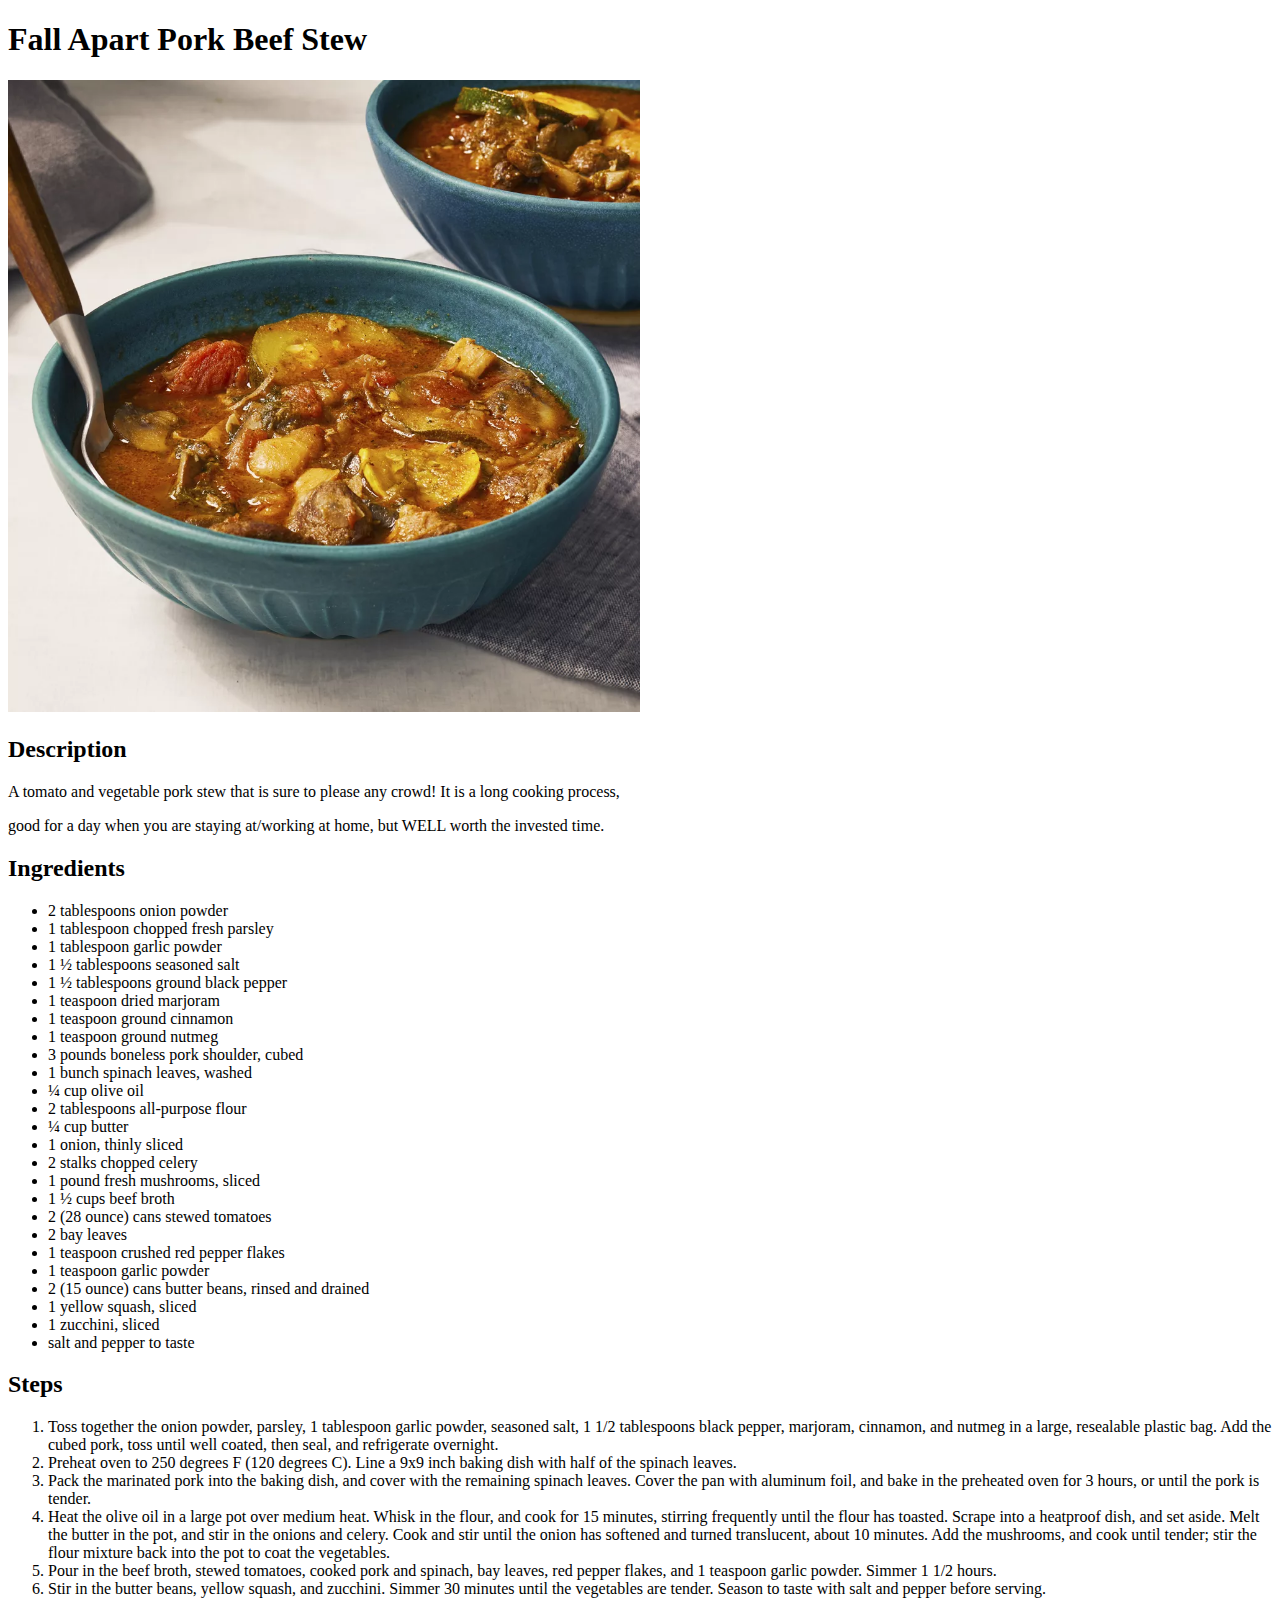
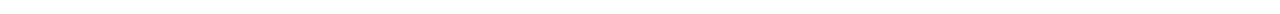
==== recipes/fall-apart-pork-stew.html @ 1b129ca9 "ADD 2 Recipies linksto index.html" ====
<!DOCTYPE html>
<html lang="en">
<head>
    <meta charset="UTF-8">
    <meta http-equiv="X-UA-Compatible" content="IE=edge">
    <meta name="viewport" content="width=100%, initial-scale=1.0">
    <title>Fall Apart Pork Beef Stew </title>
</head>
<body>
    <h1>Fall Apart Pork Beef Stew</h1>
    <img src="../images/Fall-Apart-Pork-Stew.png" alt="Fall Apart Pork Stew" width="50%">
    <h2>Description</h2>
    <p>A tomato and vegetable pork stew that is sure to please any crowd! It is a long cooking process,</p>
    <p> good for a day when you are staying at/working at home, but WELL worth the invested time.</p>
    <h2>Ingredients</h2>
    <ul>
        <li>2 tablespoons onion powder</li>
        <li>1 tablespoon chopped fresh parsley</li>
        <li>1 tablespoon garlic powder</li>
        <li>1 ½ tablespoons seasoned salt</li>
        <li>1 ½ tablespoons ground black pepper</li>
        <li>1 teaspoon dried marjoram</li>
        <li>1 teaspoon ground cinnamon</li>
        <li>1 teaspoon ground nutmeg</li>
        <li>3 pounds boneless pork shoulder, cubed</li>
        <li>1 bunch spinach leaves, washed</li>
        <li>¼ cup olive oil</li>
        <li>2 tablespoons all-purpose flour</li>
        <li>¼ cup butter</li>
        <li>1 onion, thinly sliced</li>
        <li>2 stalks chopped celery</li>
        <li>1 pound fresh mushrooms, sliced</li>
        <li>1 ½ cups beef broth</li>
        <li>2 (28 ounce) cans stewed tomatoes</li>
        <li>2 bay leaves</li>
        <li>1 teaspoon crushed red pepper flakes</li>
        <li>1 teaspoon garlic powder</li>
        <li>2 (15 ounce) cans butter beans, rinsed and drained</li>
        <li>1 yellow squash, sliced</li>
        <li>1 zucchini, sliced</li>
        <li>salt and pepper to taste</li>
    </ul>
    <h2>Steps</h2>
    <ol>
        <li>Toss together the onion powder, parsley, 1 tablespoon garlic powder, seasoned salt, 1 1/2 tablespoons black pepper, marjoram, cinnamon, and nutmeg in a large, resealable plastic bag. Add the cubed pork, toss until well coated, then seal, and refrigerate overnight.</li>
        <li>Preheat oven to 250 degrees F (120 degrees C). Line a 9x9 inch baking dish with half of the spinach leaves.</li>
        <li>Pack the marinated pork into the baking dish, and cover with the remaining spinach leaves. Cover the pan with aluminum foil, and bake in the preheated oven for 3 hours, or until the pork is tender.</li>
        <li>Heat the olive oil in a large pot over medium heat. Whisk in the flour, and cook for 15 minutes, stirring frequently until the flour has toasted. Scrape into a heatproof dish, and set aside. Melt the butter in the pot, and stir in the onions and celery. Cook and stir until the onion has softened and turned translucent, about 10 minutes. Add the mushrooms, and cook until tender; stir the flour mixture back into the pot to coat the vegetables.</li>
        <li>Pour in the beef broth, stewed tomatoes, cooked pork and spinach, bay leaves, red pepper flakes, and 1 teaspoon garlic powder. Simmer 1 1/2 hours.</li>
        <li>Stir in the butter beans, yellow squash, and zucchini. Simmer 30 minutes until the vegetables are tender. Season to taste with salt and pepper before serving.</li>
    </ol>
</body>
</html>
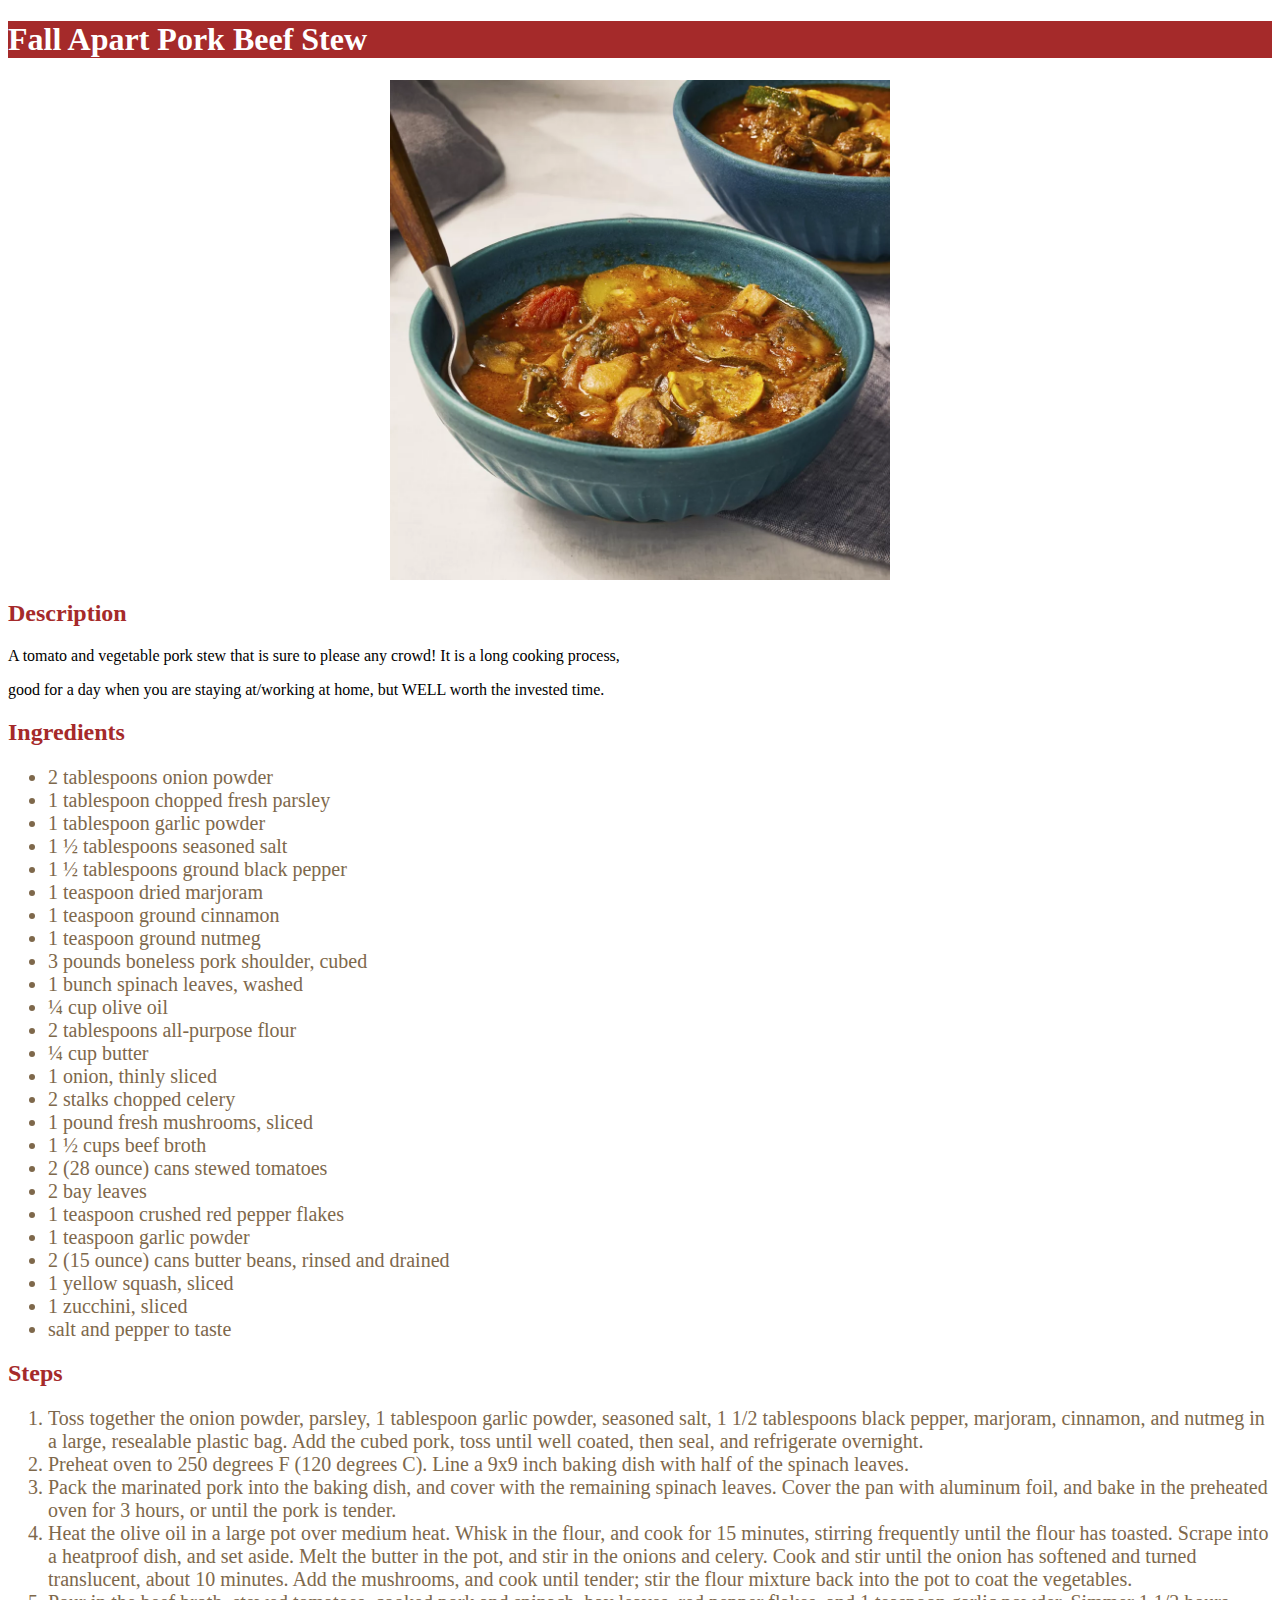
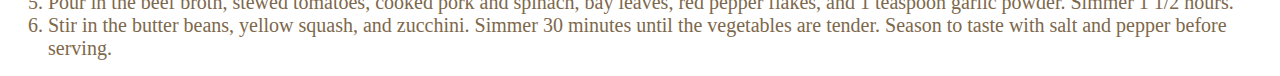
==== commit 864ce668: "Added css to file" ====
--- a/recipes/fall-apart-pork-stew.html
+++ b/recipes/fall-apart-pork-stew.html
@@ -5,6 +5,7 @@
     <meta http-equiv="X-UA-Compatible" content="IE=edge">
     <meta name="viewport" content="width=100%, initial-scale=1.0">
     <title>Fall Apart Pork Beef Stew </title>
+    <link rel="stylesheet" href="styles.css">
 </head>
 <body>
     <h1>Fall Apart Pork Beef Stew</h1>
--- a/recipes/styles.css
+++ b/recipes/styles.css
@@ -0,0 +1,20 @@
+div{
+    font-family: 'Franklin Gothic Medium', 'Arial Narrow', Arial, sans-serif;
+}
+h1{
+    background-color: brown;
+    color: white;
+}
+h2{
+    color: brown;
+}
+li{
+    color: rgb(126, 104, 75);
+    font-size: 20px;
+}
+img{
+    display: block;
+    width: 500px;
+    height: auto;
+    margin: auto;
+}